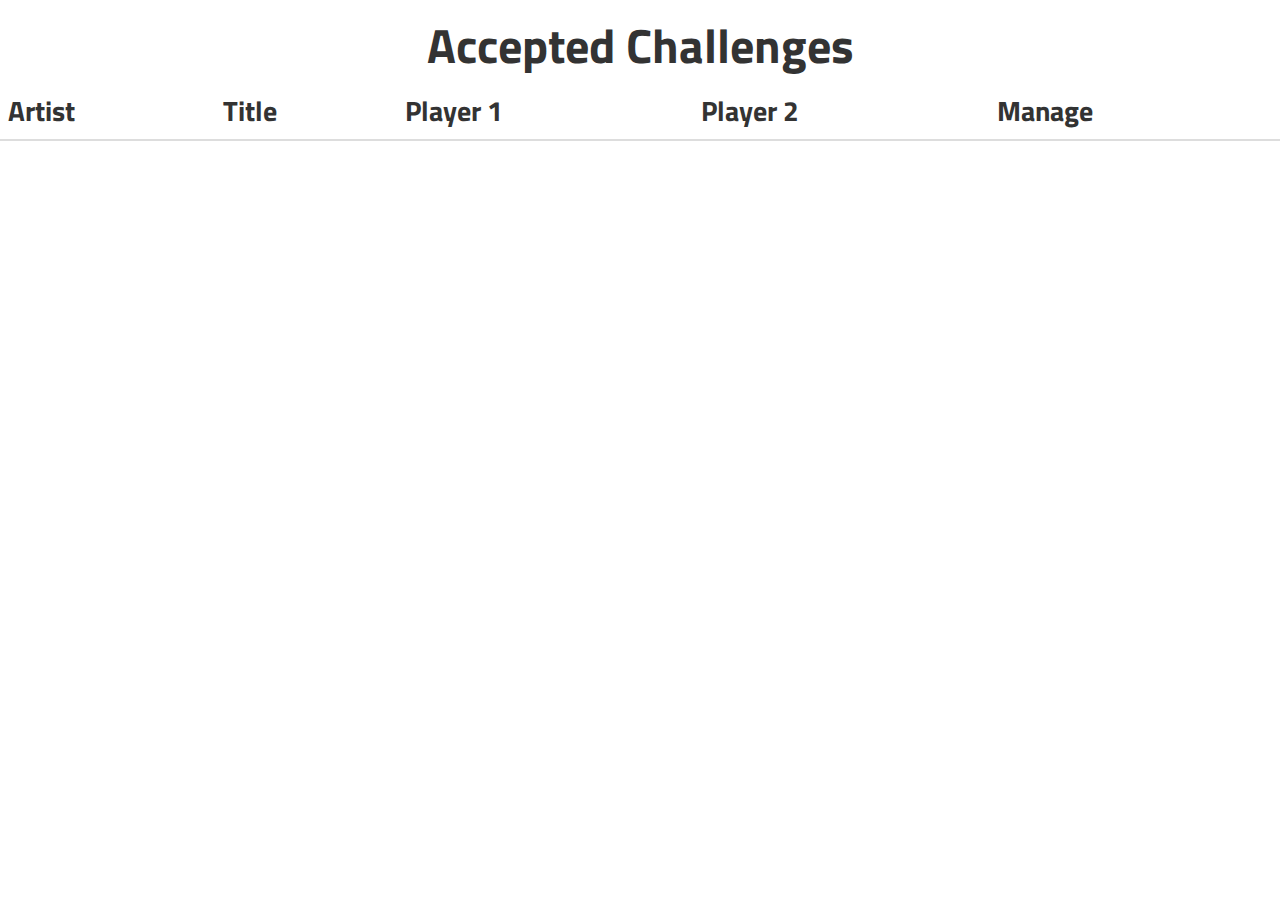
==== src/main/resources/admin.html @ 158bfe22 "Add Maven project with basic code" ====
<!DOCTYPE html>
<html lang="en">
<head>
    <meta charset="UTF-8">
    <title>Nucantus | Accepted Challenges</title>
    <script src="//code.jquery.com/jquery-3.1.1.min.js"></script>
    <script async="async" src="//maxcdn.bootstrapcdn.com/bootstrap/3.3.7/js/bootstrap.min.js"></script>
    <script src="//cdn.datatables.net/1.10.12/js/jquery.dataTables.min.js"></script>
    <script src="config.js"></script>
    <link rel="stylesheet" type="text/css" href="//maxcdn.bootstrapcdn.com/bootstrap/3.3.7/css/bootstrap.min.css"/>
    <link rel="stylesheet" type="text/css" href="//cdn.datatables.net/1.10.12/css/jquery.dataTables.min.css"/>
    <link rel="stylesheet" type="text/css" href="nucantus.css"/>
    <script>
        "use strict";
        jQuery(function () {
            jQuery.ajax({
                url: baseURI + "accepted",
                type: "GET",
                crossDomain: true
            }).done(handleSongs);
        });

        function handleSongs(songs) {
            for (let song of songs) {
                console.log(song);
                if (song.song.length < 5) continue;
                let row = jQuery("<tr/>").appendTo("#songs tbody");
                let tokenizedSong = song.song.split(" - ");
                jQuery("<td/>").appendTo(row).html(tokenizedSong[0]);
                jQuery("<td/>").appendTo(row).html(tokenizedSong[1]);
                jQuery("<td/>").appendTo(row).html(song.firstPlayer);
                jQuery("<td/>").appendTo(row).html(song.secondPlayer);

                let button = jQuery("<button/>");
                button.attr("type", "button").addClass("btn btn-xs");
                button.addClass("btn-danger").text("Delete");
                jQuery("<td/>").appendTo(row).append(button);
                button.click(function () {
                    // TODO add functionality to delete button
                    alert("Deleting challenges is not implemented yet.")
                });
                // TODO add timestamp of creation while challenging on server
                // TODO select winner of challenge
            }
            jQuery('#songs').DataTable({paging: false, searching: false});
        }
        // TODO list highscore
        // TODO edit predefined list of participating player names
    </script>
</head>
<body>
<h1>Accepted Challenges</h1>
<table id="songs" class="table table-hover table-striped">
    <thead>
    <tr>
        <th>Artist</th>
        <th>Title</th>
        <th>Player 1</th>
        <th>Player 2</th>
        <th>Manage</th>
    </tr>
    </thead>
    <tbody></tbody>
</table>
</body>
</html>
---- src/main/resources/nucantus.css ----
@import url(//fonts.googleapis.com/css?family=Titillium+Web:400,700);

body, button, #song, #name, .btn {
    font-family: "Titillium Web", sans-serif;
    font-size: 28px !important;
}

.btn {
    padding: 2px 12px;
}

h1 {
    font-size: 48px;
    font-weight: bold;
    text-align: center;
}

#songs td {
    padding: 3px 6px;
}
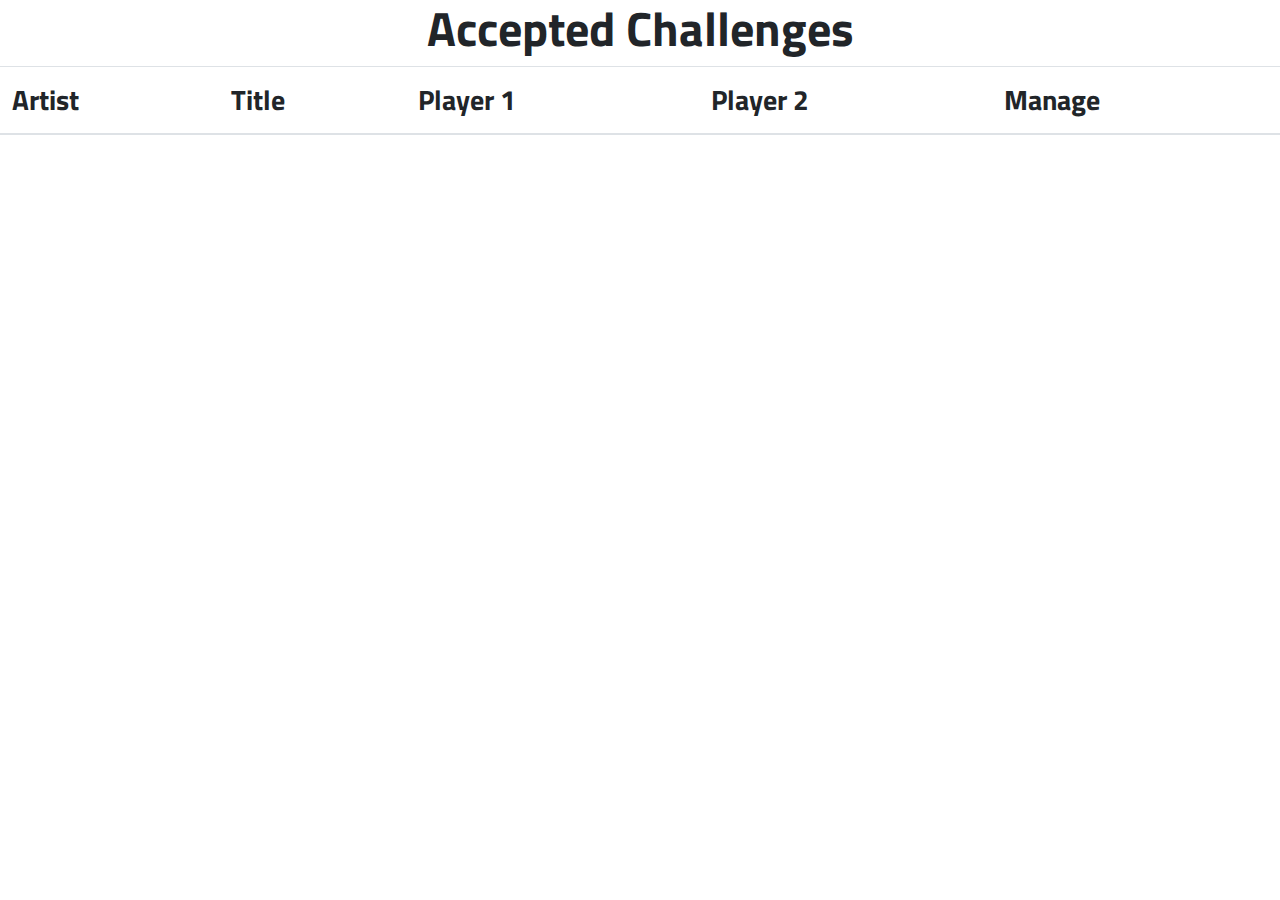
==== commit 76c9074b: "Update libraries" ====
--- a/src/main/resources/admin.html
+++ b/src/main/resources/admin.html
@@ -1,49 +1,67 @@
 <!DOCTYPE html>
 <html lang="en">
 <head>
+    <title>Nucantus | Accepted Challenges</title>
     <meta charset="UTF-8">
-    <title>Nucantus | Accepted Challenges</title>
-    <script src="//code.jquery.com/jquery-3.1.1.min.js"></script>
-    <script async="async" src="//maxcdn.bootstrapcdn.com/bootstrap/3.3.7/js/bootstrap.min.js"></script>
-    <script src="//cdn.datatables.net/1.10.12/js/jquery.dataTables.min.js"></script>
+    <script src="https://code.jquery.com/jquery-3.4.1.min.js"
+            integrity="sha384-vk5WoKIaW/vJyUAd9n/wmopsmNhiy+L2Z+SBxGYnUkunIxVxAv/UtMOhba/xskxh"
+            crossorigin="anonymous"></script>
+    <script src="https://cdn.jsdelivr.net/npm/popper.js@1.16.0/dist/umd/popper.min.js"
+            integrity="sha384-Q6E9RHvbIyZFJoft+2mJbHaEWldlvI9IOYy5n3zV9zzTtmI3UksdQRVvoxMfooAo"
+            crossorigin="anonymous"></script>
+    <script src="https://stackpath.bootstrapcdn.com/bootstrap/4.4.1/js/bootstrap.min.js"
+            integrity="sha384-wfSDF2E50Y2D1uUdj0O3uMBJnjuUD4Ih7YwaYd1iqfktj0Uod8GCExl3Og8ifwB6"
+            crossorigin="anonymous"></script>
+    <script src="https://cdn.datatables.net/1.10.20/js/jquery.dataTables.min.js"
+            integrity="sha384-L74JDRkaoB7PWnReNepwX6+kSckc13TJXrka4EerY9jxQxSDl0dTguSLcA7dEfq8"
+            crossorigin="anonymous"></script>
+    <link rel="stylesheet" href="https://stackpath.bootstrapcdn.com/bootstrap/4.4.1/css/bootstrap.min.css"
+          integrity="sha384-Vkoo8x4CGsO3+Hhxv8T/Q5PaXtkKtu6ug5TOeNV6gBiFeWPGFN9MuhOf23Q9Ifjh" crossorigin="anonymous">
+    <link rel="stylesheet" href="https://cdn.datatables.net/1.10.20/css/jquery.dataTables.min.css"
+          integrity="sha384-1UXhfqyOyO+W+XsGhiIFwwD3hsaHRz2XDGMle3b8bXPH5+cMsXVShDoHA3AH/y/p" crossorigin="anonymous">
     <script src="config.js"></script>
-    <link rel="stylesheet" type="text/css" href="//maxcdn.bootstrapcdn.com/bootstrap/3.3.7/css/bootstrap.min.css"/>
-    <link rel="stylesheet" type="text/css" href="//cdn.datatables.net/1.10.12/css/jquery.dataTables.min.css"/>
     <link rel="stylesheet" type="text/css" href="nucantus.css"/>
     <script>
         "use strict";
-        jQuery(function () {
+        jQuery(() => {
             jQuery.ajax({
-                url: baseURI + "accepted",
+                url: baseURI + "challenges?state=accepted",
                 type: "GET",
                 crossDomain: true
             }).done(handleSongs);
         });
 
-        function handleSongs(songs) {
-            for (let song of songs) {
-                console.log(song);
-                if (song.song.length < 5) continue;
+        function handleSongs(challenges) {
+            for (let challenge of challenges) {
+                console.log(challenge);
+                if (challenge.song.length < 5) continue;
                 let row = jQuery("<tr/>").appendTo("#songs tbody");
-                let tokenizedSong = song.song.split(" - ");
+                let tokenizedSong = challenge.song.split(" - ");
                 jQuery("<td/>").appendTo(row).html(tokenizedSong[0]);
                 jQuery("<td/>").appendTo(row).html(tokenizedSong[1]);
-                jQuery("<td/>").appendTo(row).html(song.firstPlayer);
-                jQuery("<td/>").appendTo(row).html(song.secondPlayer);
+                jQuery("<td/>").appendTo(row).html(challenge.player1);
+                jQuery("<td/>").appendTo(row).html(challenge.player2);
 
+                // delete song button
                 let button = jQuery("<button/>");
                 button.attr("type", "button").addClass("btn btn-xs");
                 button.addClass("btn-danger").text("Delete");
                 jQuery("<td/>").appendTo(row).append(button);
-                button.click(function () {
-                    // TODO add functionality to delete button
-                    alert("Deleting challenges is not implemented yet.")
+                button.click(() => {
+                    jQuery.ajax({
+                        url: baseURI + "challenges/" + encodeURIComponent(challenge.song.trim()),
+                        type: "DELETE",
+                        crossDomain: true
+                    }).always(() => {
+                        location.reload();
+                    });
                 });
                 // TODO add timestamp of creation while challenging on server
                 // TODO select winner of challenge
             }
             jQuery('#songs').DataTable({paging: false, searching: false});
         }
+
         // TODO list highscore
         // TODO edit predefined list of participating player names
     </script>
--- a/src/main/resources/nucantus.css
+++ b/src/main/resources/nucantus.css
@@ -1,4 +1,4 @@
-@import url(//fonts.googleapis.com/css?family=Titillium+Web:400,700);
+@import url("https://fonts.googleapis.com/css?family=Titillium+Web:400,700");
 
 body, button, #song, #name, .btn {
     font-family: "Titillium Web", sans-serif;
